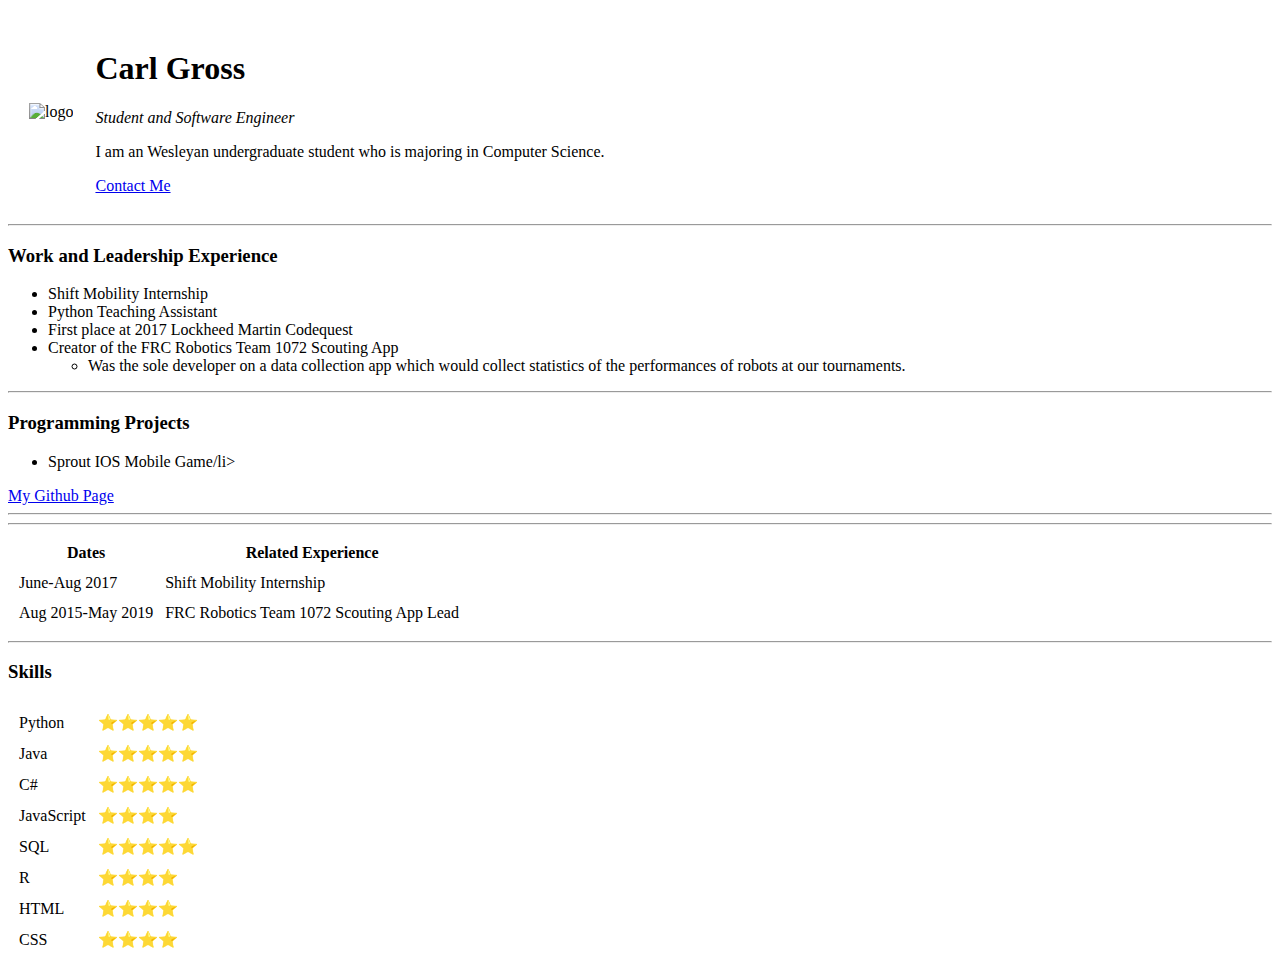
==== index.html @ e36465d6 "added initial website files" ====
<!DOCTYPE html>
<html lang="en">

<head>
    <meta charset="UTF-8">
    <meta name="viewport" content="width=device-width, initial-scale=1.0">
    <meta http-equiv="X-UA-Compatible" content="ie=edge">
    <title>Carl's Personal Site</title>
</head>

<body>
    <table cellspacing="20">
        <tr>
            <td><img src="https://scontent.fbed1-1.fna.fbcdn.net/v/t1.0-0/p370x247/72272857_760872277700592_3649463415405019136_n.jpg?_nc_cat=110&_nc_ohc=xk_BuCjqif8AX97h4Fu&_nc_ht=scontent.fbed1-1.fna&_nc_tp=6&oh=f3c473371abf8c0c7fde4c6cf12c72b6&oe=5EC99E59"
                    alt="logo"></td>
            <td>
                <h1>Carl Gross</h1>
                <p><em>Student and Software Engineer</em></p>
                <p>I am an Wesleyan undergraduate student who is majoring in Computer Science.</p>
                <a href="Contact.html">Contact Me</a>
            </td>
        </tr>
    </table>
    <hr>
    <h3>Work and Leadership Experience</h3>
    <ul>
        <li>Shift Mobility Internship</li>
        <li>Python Teaching Assistant</li>
        <li>First place at 2017 Lockheed Martin Codequest</li>
        <li>Creator of the FRC Robotics Team 1072 Scouting App
            <ul>
                <li>Was the sole developer on a data collection app which would collect statistics
                    of the performances of robots at our tournaments.</li>
            </ul>
        </li>
    </ul>
    <hr>
    <h3>Programming Projects</h3>
    <ul>
        <li>Sprout IOS Mobile Game/li>
    </ul>
    <a href="https://github.com/CarlG0123">My Github Page</a>
    <hr>
    <hr>
    <table cellspacing = "10">
        <thead>
            <th>Dates</th>
            <th>Related Experience</th>
        </thead>
        <tr>
            <td>June-Aug 2017</td>
            <td>Shift Mobility Internship </td>
        </tr>
        <tr>
            <td>Aug 2015-May 2019</td>
            <td>FRC Robotics Team 1072 Scouting App Lead</td>
        </tr>
    </table>
    <hr>
    <h3>Skills</h3>
    <table cellspacing = "10">
        <tr>
            <td>Python</td>
            <td>⭐️⭐️⭐️⭐️⭐️</td>

        </tr>
        <tr>
            <td>Java</td>
            <td>⭐️⭐️⭐️⭐️⭐️</td>

        </tr>
        <tr>
            <td>C#</td>
            <td>⭐️⭐️⭐️⭐️⭐️</td>

        </tr>
        <tr>
            <td>JavaScript</td>
            <td>⭐️⭐️⭐️⭐️</td>

        </tr>
        <tr>
            <td>SQL</td>
            <td>⭐️⭐️⭐️⭐️⭐️</td>

        </tr>
        <tr>
            <td>R</td>
            <td>⭐️⭐️⭐️⭐️</td>

        </tr>
        <tr>
            <td>HTML</td>
            <td>⭐️⭐️⭐️⭐️</td>

        </tr>
        <tr>
            <td>CSS</td>
            <td>⭐️⭐️⭐️⭐️</td>

        </tr>
    </table>

</body>

</html>
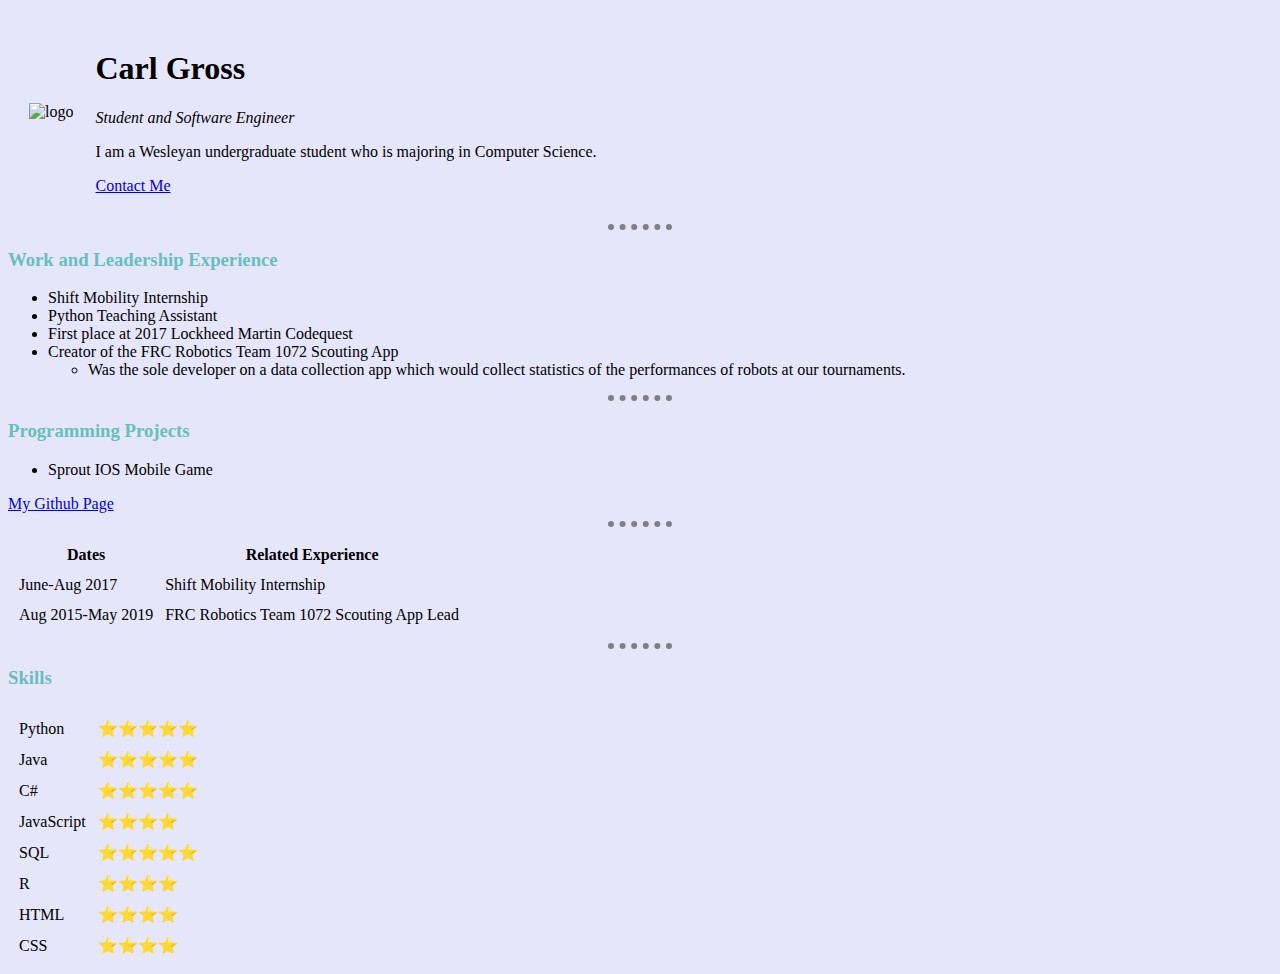
==== commit 510a2b40: "Updated Website files" ====
--- a/index.html
+++ b/index.html
@@ -6,17 +6,19 @@
     <meta name="viewport" content="width=device-width, initial-scale=1.0">
     <meta http-equiv="X-UA-Compatible" content="ie=edge">
     <title>Carl's Personal Site</title>
+    <link rel="stylesheet" href="css/styles.css">
 </head>
 
 <body>
     <table cellspacing="20">
         <tr>
-            <td><img src="https://scontent.fbed1-1.fna.fbcdn.net/v/t1.0-0/p370x247/72272857_760872277700592_3649463415405019136_n.jpg?_nc_cat=110&_nc_ohc=xk_BuCjqif8AX97h4Fu&_nc_ht=scontent.fbed1-1.fna&_nc_tp=6&oh=f3c473371abf8c0c7fde4c6cf12c72b6&oe=5EC99E59"
+            <td><img class="profile"
+                    src="https://scontent.fbed1-1.fna.fbcdn.net/v/t1.0-0/p370x247/72272857_760872277700592_3649463415405019136_n.jpg?_nc_cat=110&_nc_ohc=xk_BuCjqif8AX97h4Fu&_nc_ht=scontent.fbed1-1.fna&_nc_tp=6&oh=f3c473371abf8c0c7fde4c6cf12c72b6&oe=5EC99E59"
                     alt="logo"></td>
             <td>
-                <h1>Carl Gross</h1>
+                <h1 id="name">Carl Gross</h1>
                 <p><em>Student and Software Engineer</em></p>
-                <p>I am an Wesleyan undergraduate student who is majoring in Computer Science.</p>
+                <p>I am a Wesleyan undergraduate student who is majoring in Computer Science.</p>
                 <a href="Contact.html">Contact Me</a>
             </td>
         </tr>
@@ -37,12 +39,11 @@
     <hr>
     <h3>Programming Projects</h3>
     <ul>
-        <li>Sprout IOS Mobile Game/li>
+        <li>Sprout IOS Mobile Game</li>
     </ul>
     <a href="https://github.com/CarlG0123">My Github Page</a>
     <hr>
-    <hr>
-    <table cellspacing = "10">
+    <table cellspacing="10">
         <thead>
             <th>Dates</th>
             <th>Related Experience</th>
@@ -58,7 +59,7 @@
     </table>
     <hr>
     <h3>Skills</h3>
-    <table cellspacing = "10">
+    <table cellspacing="10">
         <tr>
             <td>Python</td>
             <td>⭐️⭐️⭐️⭐️⭐️</td>
--- a/css/styles.css
+++ b/css/styles.css
@@ -0,0 +1,35 @@
+/****************Tag Selectors***************/
+body {
+    background-color: lavender;
+}
+
+hr {
+    border-style: none;
+    border-top-style: dotted;
+    border-color: grey;
+    border-width: 6px;
+    width: 5%;
+}
+
+h1 {
+    color: #66BFBF
+}
+
+h3:hover {
+    color: red;
+}
+
+h3 {
+    color: #66BFBF
+}
+
+/****************Class Selectors***************/
+.profile {
+    height: 250px;
+    width: 250px;
+}
+
+/****************ID Selectors***************/
+#name {
+    color: black;
+}
